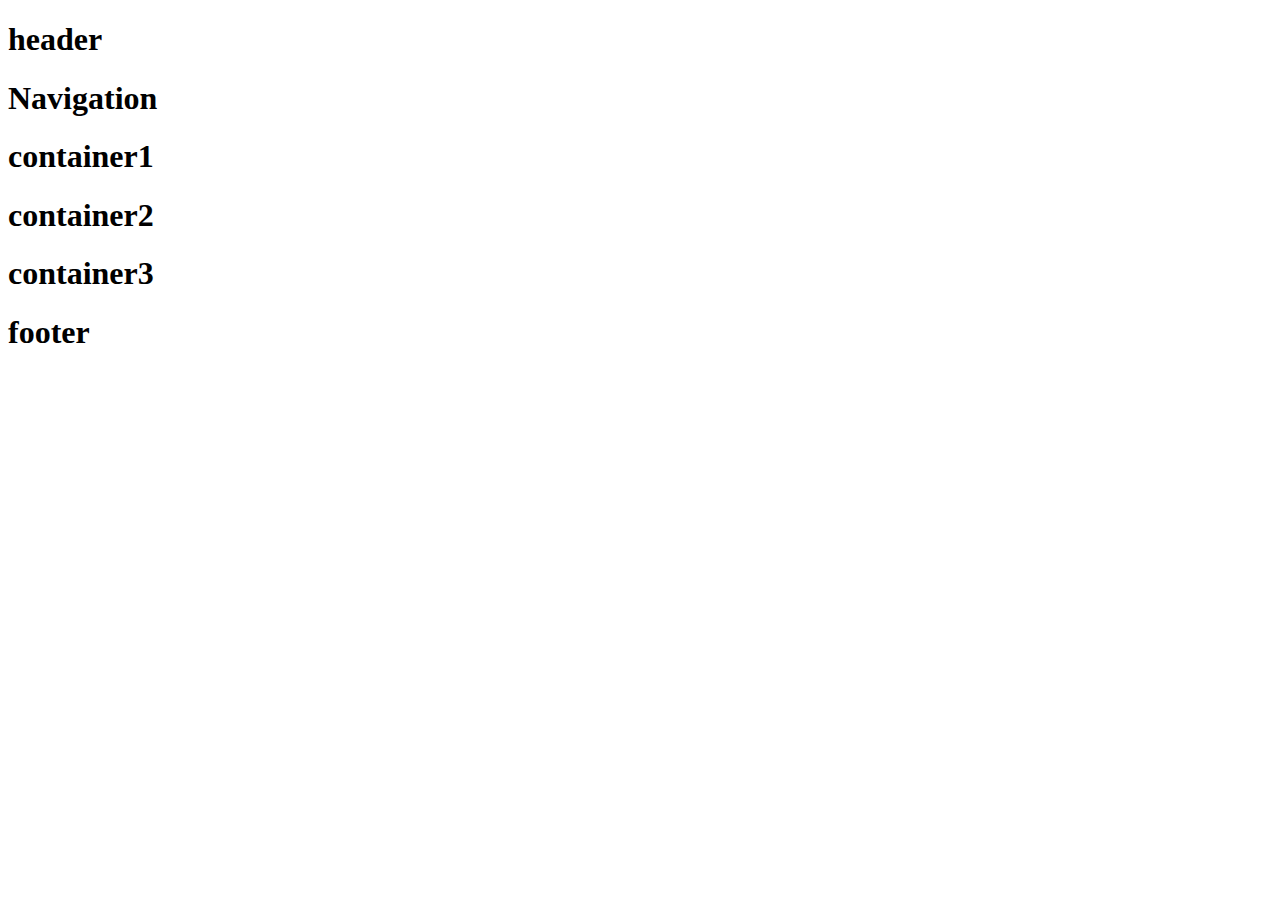
==== index.html @ 6894d1f5 "init" ====
<!DOCTYPE html>
<html>
    <link rel="sytlesheet" href="index.css"/> 
    <title>pipupu</title>
        <body>
            <div class="header">
                <h1>header</h1>
            </div>
            <div class ="nav">
                <h1>Navigation</h1>
                </div>
                <div class="box">
                    <div class="box1">
                    <h1>container1</h1>
                    </div>
                    <div class="box2">
                        <h1>container2</h1>
                    </div>
                    <div class=""box3>
                        <h1>container3</h1>
                    </div>

                </div>
                <div class="footer">
                    <h1>footer</h1>
                    </div>


            

        </body>
</html>
---- index.css ----
.header {
background-color: grey;

}
.nav{
    background-color: grey;
}
.box{
    display = flex;
}
.box1,.box2,.box3{
    background-color: grey;
    padding:50px;
    margin:20px;

}

.footer{
    background-color: grey;
}
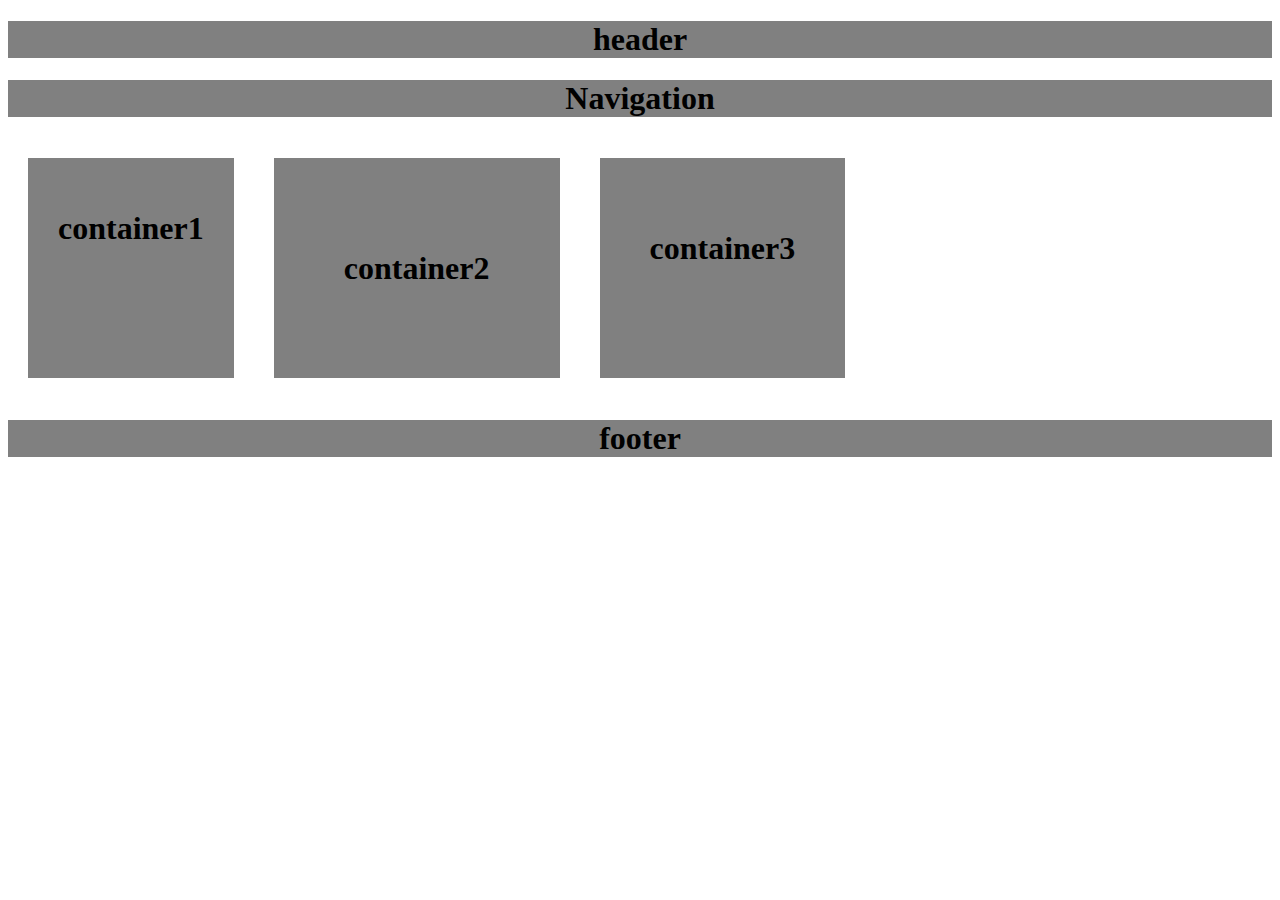
==== commit eb64f89a: "c" ====
--- a/index.html
+++ b/index.html
@@ -1,32 +1,34 @@
 <!DOCTYPE html>
 <html>
-    <link rel="sytlesheet" href="index.css"/> 
-    <title>pipupu</title>
-        <body>
-            <div class="header">
-                <h1>header</h1>
-            </div>
-            <div class ="nav">
-                <h1>Navigation</h1>
-                </div>
-                <div class="box">
-                    <div class="box1">
-                    <h1>container1</h1>
-                    </div>
-                    <div class="box2">
-                        <h1>container2</h1>
-                    </div>
-                    <div class=""box3>
-                        <h1>container3</h1>
-                    </div>
+<link rel="stylesheet" href="index.css">
+<title>pipupu</title>
 
-                </div>
-                <div class="footer">
-                    <h1>footer</h1>
-                    </div>
+<body>
+    <div class="header">
+        <h1>header</h1>
+    </div>
+    <div class="nav">
+        <h1>Navigation</h1>
+    </div>
+    <div class="box">
+        <div class="box1">
+            <h1>container1</h1>
+        </div>
+        <div class="box2">
+            <h1>container2</h1>
+        </div>
+        <div class="box3">
+            <h1>container3</h1>
+        </div>
+
+    </div>
+    <div class="footer">
+        <h1>footer</h1>
+    </div>
 
 
-            
 
-        </body>
+
+</body>
+
 </html>--- a/index.css
+++ b/index.css
@@ -1,21 +1,43 @@
 .header {
-background-color: grey;
-
-}
-.nav{
     background-color: grey;
-}
-.box{
-    display = flex;
-}
-.box1,.box2,.box3{
-    background-color: grey;
-    padding:50px;
-    margin:20px;
+text-align: center;
 
 }
 
-.footer{
+.nav {
     background-color: grey;
+    text-align: center;
 }
 
+.box {
+    display: flex;
+    padding : 50px
+    text-align: center;
+}
+.box1 {
+    background-color: grey;
+    padding: 30px;
+    
+    margin: 20px;
+}
+
+.box2 {
+    background-color: grey;
+    padding: 70px;
+    text-align: center;
+    margin: 20px;
+}
+
+.box3 {
+    background-color: grey;
+    padding: 50px;
+
+    margin: 20px;
+
+}
+
+
+.footer {
+    background-color: grey;
+    text-align: center;
+}